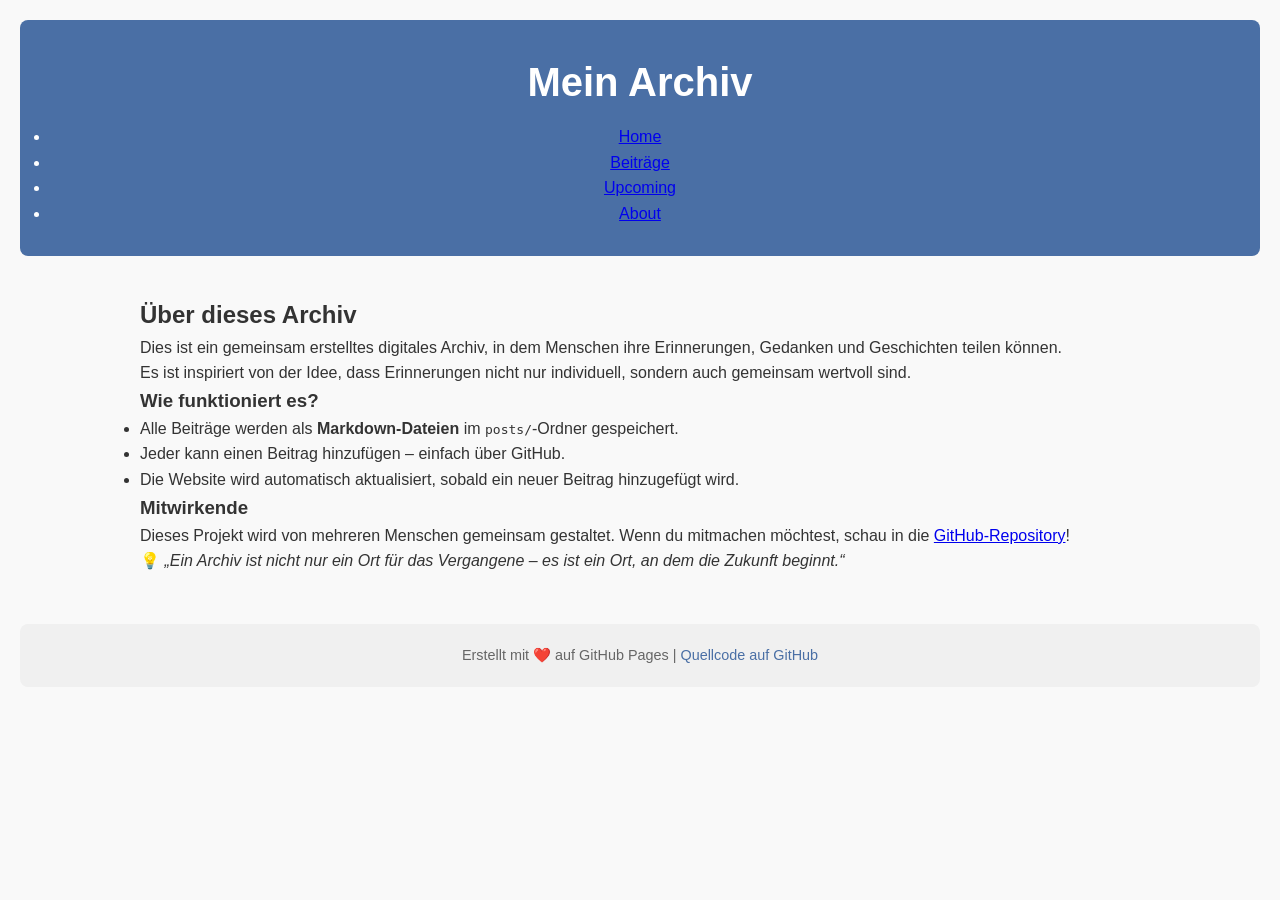
==== about.html @ 5f694960 "Create about.html" ====
<!DOCTYPE html>
<html lang="de">
<head>
  <meta charset="UTF-8" />
  <meta name="viewport" content="width=device-width, initial-scale=1.0"/>
  <title>About – Mein Archiv</title>
  <link rel="stylesheet" href="style.css" />
</head>
<body>
  <header>
    <h1>Mein Archiv</h1>
    <nav>
      <ul>
        <li><a href="index.html">Home</a></li>
        <li><a href="archiv.html">Beiträge</a></li>
        <li><a href="upcoming.html">Upcoming</a></li>
        <li><a href="about.html" class="active">About</a></li>
      </ul>
    </nav>
  </header>

  <main>
    <section>
      <h2>Über dieses Archiv</h2>
      <p>Dies ist ein gemeinsam erstelltes digitales Archiv, in dem Menschen ihre Erinnerungen, Gedanken und Geschichten teilen können.</p>
      <p>Es ist inspiriert von der Idee, dass Erinnerungen nicht nur individuell, sondern auch gemeinsam wertvoll sind.</p>

      <h3>Wie funktioniert es?</h3>
      <ul>
        <li>Alle Beiträge werden als <strong>Markdown-Dateien</strong> im <code>posts/</code>-Ordner gespeichert.</li>
        <li>Jeder kann einen Beitrag hinzufügen – einfach über GitHub.</li>
        <li>Die Website wird automatisch aktualisiert, sobald ein neuer Beitrag hinzugefügt wird.</li>
      </ul>

      <h3>Mitwirkende</h3>
      <p>Dieses Projekt wird von mehreren Menschen gemeinsam gestaltet. Wenn du mitmachen möchtest, schau in die <a href="https://github.com/DEIN-USERNAME/mein-archiv">GitHub-Repository</a>!</p>

      <p>💡 <em>„Ein Archiv ist nicht nur ein Ort für das Vergangene – es ist ein Ort, an dem die Zukunft beginnt.“</em></p>
    </section>
  </main>

  <footer>
    <p>Erstellt mit ❤️ auf GitHub Pages | <a href="https://github.com/DEIN-USERNAME/mein-archiv">Quellcode auf GitHub</a></p>
  </footer>
</body>
</html>
---- style.css ----
/* style.css */
* {
  margin: 0;
  padding: 0;
  box-sizing: border-box;
}

body {
  font-family: 'Segoe UI', Tahoma, Geneva, Verdana, sans-serif;
  line-height: 1.6;
  color: #333;
  background-color: #f9f9f9;
  padding: 20px;
}

header {
  text-align: center;
  margin-bottom: 40px;
  padding: 30px;
  background: #4a6fa5;
  color: white;
  border-radius: 8px;
}

header h1 {
  font-size: 2.5em;
  margin-bottom: 10px;
}

header p {
  font-size: 1.1em;
  opacity: 0.9;
}

main {
  max-width: 1000px;
  margin: 0 auto;
}

#posts-list h2 {
  margin-bottom: 20px;
  font-size: 1.8em;
  color: #4a6fa5;
  border-bottom: 2px solid #4a6fa5;
  padding-bottom: 5px;
}

#post-container {
  display: grid;
  grid-template-columns: repeat(auto-fill, minmax(300px, 1fr));
  gap: 20px;
}

.post-card {
  background: white;
  border-radius: 8px;
  padding: 20px;
  box-shadow: 0 2px 8px rgba(0,0,0,0.1);
  transition: transform 0.2s ease;
}

.post-card:hover {
  transform: translateY(-5px);
}

.post-card h3 {
  margin-bottom: 10px;
  color: #4a6fa5;
}

.post-card p {
  font-size: 0.95em;
  color: #555;
  margin-bottom: 10px;
}

.post-card .date {
  font-size: 0.8em;
  color: #888;
  font-style: italic;
}

.post-card a {
  color: #4a6fa5;
  text-decoration: none;
  font-weight: 500;
}

.post-card a:hover {
  text-decoration: underline;
}

footer {
  text-align: center;
  margin-top: 50px;
  padding: 20px;
  background: #f0f0f0;
  border-radius: 8px;
  font-size: 0.9em;
  color: #666;
}

footer a {
  color: #4a6fa5;
  text-decoration: none;
}

footer a:hover {
  text-decoration: underline;
}
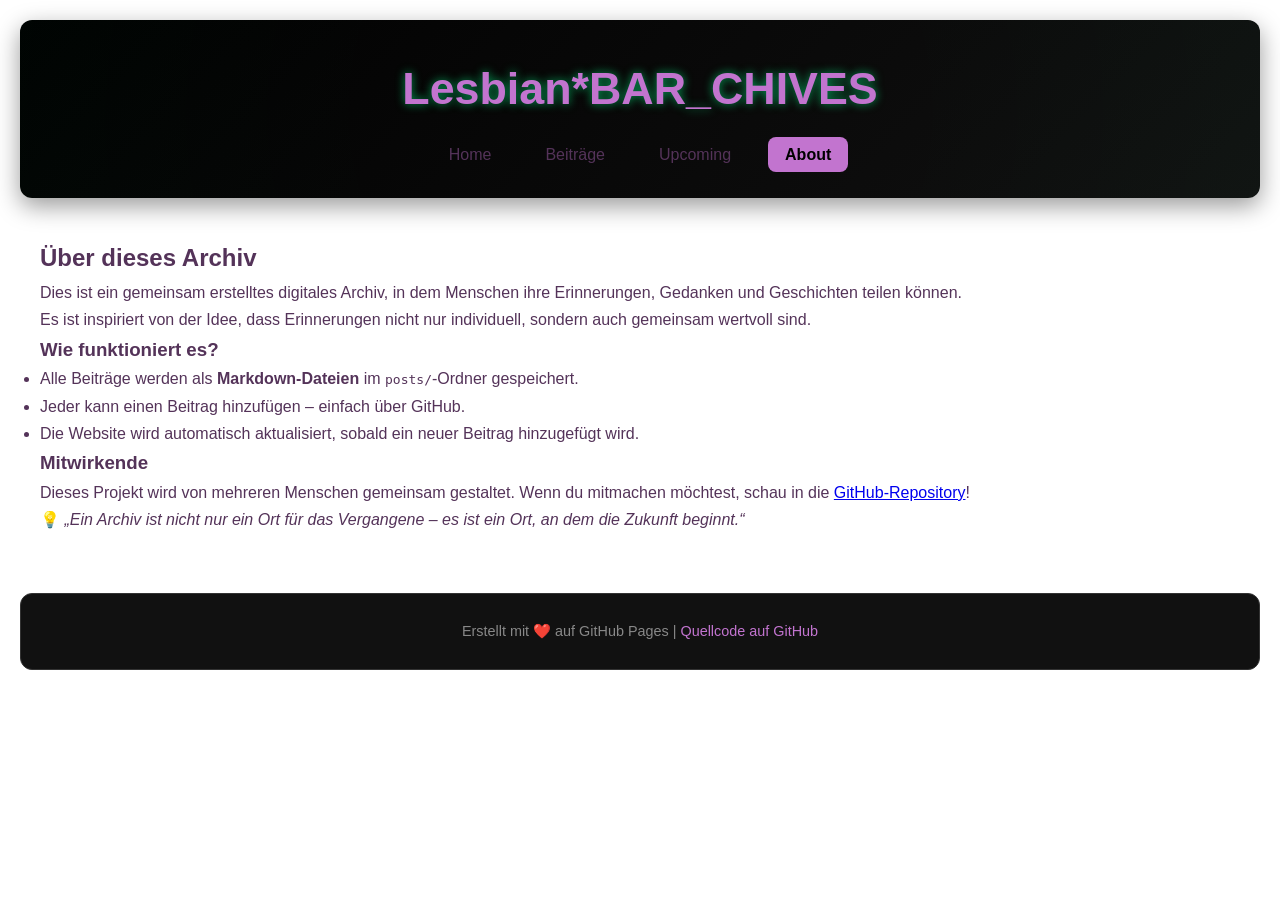
==== commit fbf68262: "change title" ====
--- a/about.html
+++ b/about.html
@@ -3,12 +3,12 @@
 <head>
   <meta charset="UTF-8" />
   <meta name="viewport" content="width=device-width, initial-scale=1.0"/>
-  <title>About – Mein Archiv</title>
+  <title>About – Lesbian*BAR_CHIVES</title>
   <link rel="stylesheet" href="style.css" />
 </head>
 <body>
   <header>
-    <h1>Mein Archiv</h1>
+    <h1>Lesbian*BAR_CHIVES</h1>
     <nav>
       <ul>
         <li><a href="index.html">Home</a></li>
--- a/style.css
+++ b/style.css
@@ -1,4 +1,16 @@
-/* style.css */
+/* style.css – Neon-Green & Black Design */
+
+:root {
+  --bg-color: #ffffff;
+  --text-color: #543359;
+  --accent-green: #c274cf;
+  --accent-green-hover: #00cc77;
+  --card-bg: #121212;
+  --border-color: #222;
+  --shadow: 0 8px 24px rgba(0, 0, 0, 0.4);
+  --font-main: 'Segoe UI', Tahoma, Geneva, Verdana, sans-serif;
+}
+
 * {
   margin: 0;
   padding: 0;
@@ -6,105 +18,201 @@
 }
 
 body {
-  font-family: 'Segoe UI', Tahoma, Geneva, Verdana, sans-serif;
-  line-height: 1.6;
-  color: #333;
-  background-color: #f9f9f9;
+  font-family: var(--font-main);
+  line-height: 1.7;
+  color: var(--text-color);
+  background-color: var(--bg-color);
   padding: 20px;
+  min-height: 100vh;
 }
 
 header {
   text-align: center;
   margin-bottom: 40px;
   padding: 30px;
-  background: #4a6fa5;
-  color: white;
-  border-radius: 8px;
+  background: linear-gradient(135deg, #000000, #111111);
+  border-radius: 12px;
+  box-shadow: var(--shadow);
+  position: relative;
+  overflow: hidden;
+}
+
+header::before {
+  content: '';
+  position: absolute;
+  top: -50%;
+  left: -50%;
+  width: 200%;
+  height: 200%;
+  background: radial-gradient(circle, transparent 20%, rgba(0, 255, 136, 0.1) 70%);
+  opacity: 0.3;
+  z-index: 0;
 }
 
 header h1 {
-  font-size: 2.5em;
+  font-size: 2.8em;
   margin-bottom: 10px;
+  color: var(--accent-green);
+  text-shadow: 0 0 10px rgba(0, 255, 136, 0.6);
+  position: relative;
+  z-index: 1;
 }
 
 header p {
   font-size: 1.1em;
   opacity: 0.9;
-}
-
-main {
-  max-width: 1000px;
-  margin: 0 auto;
-}
-
-#posts-list h2 {
-  margin-bottom: 20px;
-  font-size: 1.8em;
-  color: #4a6fa5;
-  border-bottom: 2px solid #4a6fa5;
-  padding-bottom: 5px;
-}
-
-#post-container {
-  display: grid;
-  grid-template-columns: repeat(auto-fill, minmax(300px, 1fr));
+  position: relative;
+  z-index: 1;
+}
+
+nav ul {
+  list-style: none;
+  display: flex;
+  justify-content: center;
   gap: 20px;
-}
-
-.post-card {
-  background: white;
-  border-radius: 8px;
-  padding: 20px;
-  box-shadow: 0 2px 8px rgba(0,0,0,0.1);
-  transition: transform 0.2s ease;
-}
-
-.post-card:hover {
-  transform: translateY(-5px);
-}
-
-.post-card h3 {
-  margin-bottom: 10px;
-  color: #4a6fa5;
-}
-
-.post-card p {
-  font-size: 0.95em;
-  color: #555;
-  margin-bottom: 10px;
-}
-
-.post-card .date {
-  font-size: 0.8em;
-  color: #888;
-  font-style: italic;
-}
-
-.post-card a {
-  color: #4a6fa5;
+  margin-top: 15px;
+  position: relative;
+  z-index: 1;
+}
+
+nav a {
+  color: var(--text-color);
   text-decoration: none;
   font-weight: 500;
-}
-
-.post-card a:hover {
-  text-decoration: underline;
+  padding: 8px 16px;
+  border-radius: 8px;
+  transition: all 0.3s ease;
+  border: 1px solid transparent;
+}
+
+nav a:hover {
+  background: rgba(0, 255, 136, 0.1);
+  color: var(--accent-green);
+  border-color: var(--accent-green);
+}
+
+nav a.active {
+  background: var(--accent-green);
+  color: #000;
+  font-weight: 700;
+}
+
+main {
+  max-width: 1200px;
+  margin: 0 auto;
+}
+
+#archiv-list h2 {
+  margin-bottom: 30px;
+  font-size: 2em;
+  color: var(--accent-green);
+  text-align: center;
+  text-shadow: 0 0 8px rgba(0, 255, 136, 0.4);
+}
+
+.archive-card {
+  background: var(--card-bg);
+  border: 1px solid var(--border-color);
+  border-radius: 12px;
+  padding: 25px;
+  margin-bottom: 30px;
+  box-shadow: var(--shadow);
+  transition: transform 0.3s ease, box-shadow 0.3s ease;
+}
+
+.archive-card:hover {
+  transform: translateY(-5px);
+  box-shadow: 0 12px 30px rgba(0, 0, 0, 0.5);
+}
+
+.archive-card h3 {
+  margin-bottom: 12px;
+  color: var(--accent-green);
+  font-size: 1.5em;
+  display: flex;
+  align-items: center;
+  gap: 8px;
+}
+
+.archive-card p {
+  margin-bottom: 15px;
+  font-size: 0.95em;
+  line-height: 1.6;
+}
+
+.archive-card .btn {
+  display: inline-block;
+  background: var(--accent-green);
+  color: #000;
+  padding: 10px 20px;
+  border-radius: 8px;
+  font-weight: 600;
+  text-decoration: none;
+  transition: background 0.3s ease;
+  border: 1px solid transparent;
+}
+
+.archive-card .btn:hover {
+  background: var(--accent-green-hover);
+  color: #000;
+  border-color: var(--accent-green-hover);
+}
+
+/* YouTube-Video-Container */
+.video-container {
+  width: 100%;
+  height: 300px;
+  border-radius: 10px;
+  overflow: hidden;
+  margin-bottom: 15px;
+  box-shadow: 0 4px 12px rgba(0, 0, 0, 0.3);
+}
+
+.video-container iframe {
+  width: 100%;
+  height: 100%;
+  border: 2px solid var(--accent-green);
+  border-radius: 8px;
 }
 
 footer {
   text-align: center;
-  margin-top: 50px;
-  padding: 20px;
-  background: #f0f0f0;
-  border-radius: 8px;
+  margin-top: 60px;
+  padding: 25px;
+  background: #111;
+  border-radius: 12px;
   font-size: 0.9em;
-  color: #666;
+  color: #888;
+  border: 1px solid #333;
 }
 
 footer a {
-  color: #4a6fa5;
+  color: var(--accent-green);
   text-decoration: none;
+  font-weight: 500;
 }
 
 footer a:hover {
   text-decoration: underline;
 }
+
+/* Responsive */
+@media (max-width: 768px) {
+  header h1 {
+    font-size: 2.2em;
+  }
+
+  nav ul {
+    flex-direction: column;
+    align-items: center;
+    gap: 10px;
+  }
+
+  .archive-card {
+    padding: 20px;
+  }
+
+  .video-container {
+    height: 200px;
+  }
+}
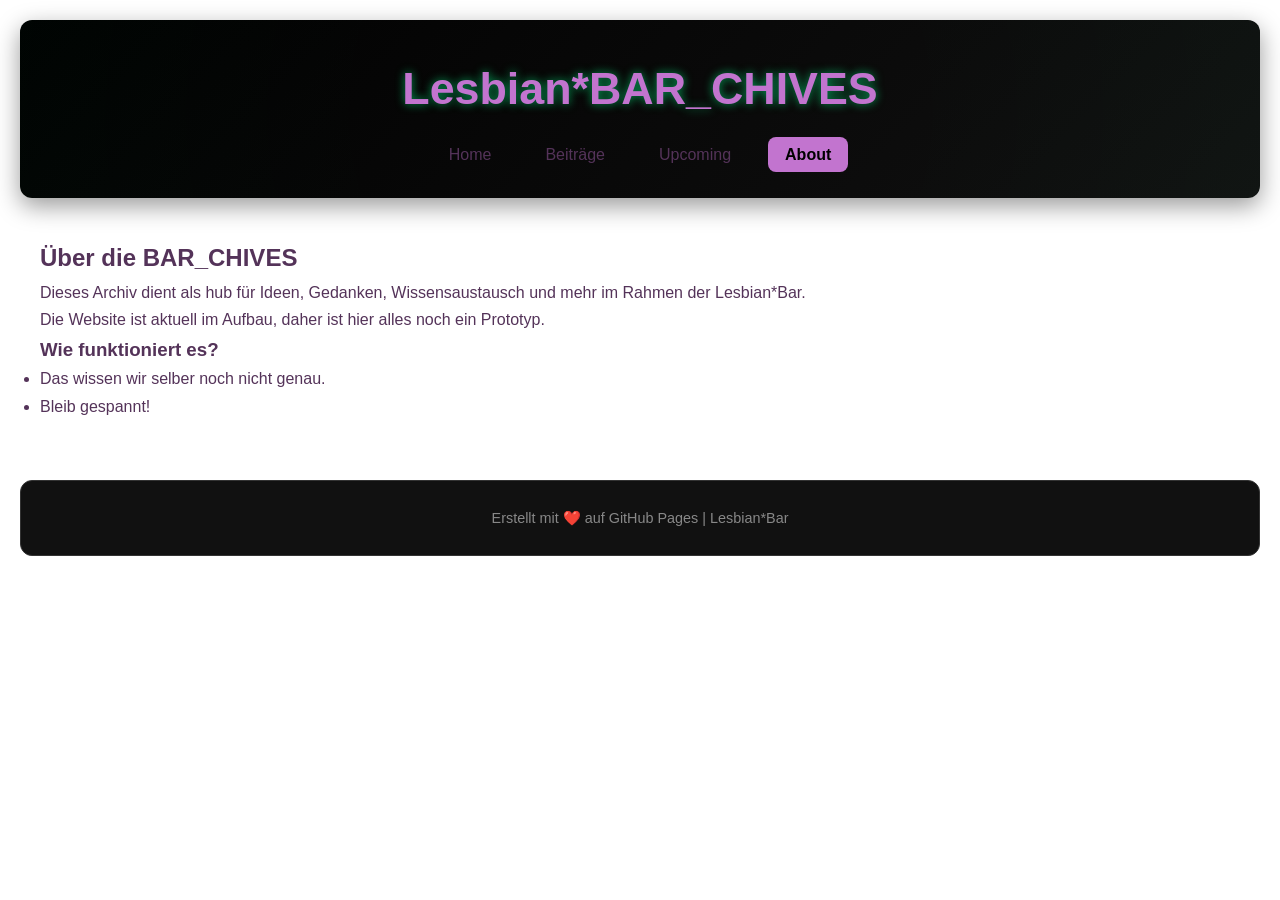
==== commit 32e7476c: "Update about.html" ====
--- a/about.html
+++ b/about.html
@@ -21,26 +21,20 @@
 
   <main>
     <section>
-      <h2>Über dieses Archiv</h2>
-      <p>Dies ist ein gemeinsam erstelltes digitales Archiv, in dem Menschen ihre Erinnerungen, Gedanken und Geschichten teilen können.</p>
-      <p>Es ist inspiriert von der Idee, dass Erinnerungen nicht nur individuell, sondern auch gemeinsam wertvoll sind.</p>
+      <h2>Über die BAR_CHIVES</h2>
+      <p>Dieses Archiv dient als hub für Ideen, Gedanken, Wissensaustausch und mehr im Rahmen der Lesbian*Bar.</p>
+      <p>Die Website ist aktuell im Aufbau, daher ist hier alles noch ein Prototyp.</p>
 
       <h3>Wie funktioniert es?</h3>
       <ul>
-        <li>Alle Beiträge werden als <strong>Markdown-Dateien</strong> im <code>posts/</code>-Ordner gespeichert.</li>
-        <li>Jeder kann einen Beitrag hinzufügen – einfach über GitHub.</li>
-        <li>Die Website wird automatisch aktualisiert, sobald ein neuer Beitrag hinzugefügt wird.</li>
+        <li>Das wissen wir selber noch nicht genau.</li>
+        <li>Bleib gespannt!</li>
       </ul>
-
-      <h3>Mitwirkende</h3>
-      <p>Dieses Projekt wird von mehreren Menschen gemeinsam gestaltet. Wenn du mitmachen möchtest, schau in die <a href="https://github.com/DEIN-USERNAME/mein-archiv">GitHub-Repository</a>!</p>
-
-      <p>💡 <em>„Ein Archiv ist nicht nur ein Ort für das Vergangene – es ist ein Ort, an dem die Zukunft beginnt.“</em></p>
     </section>
   </main>
 
   <footer>
-    <p>Erstellt mit ❤️ auf GitHub Pages | <a href="https://github.com/DEIN-USERNAME/mein-archiv">Quellcode auf GitHub</a></p>
+    <p>Erstellt mit ❤️ auf GitHub Pages | Lesbian*Bar</p>
   </footer>
 </body>
 </html>
